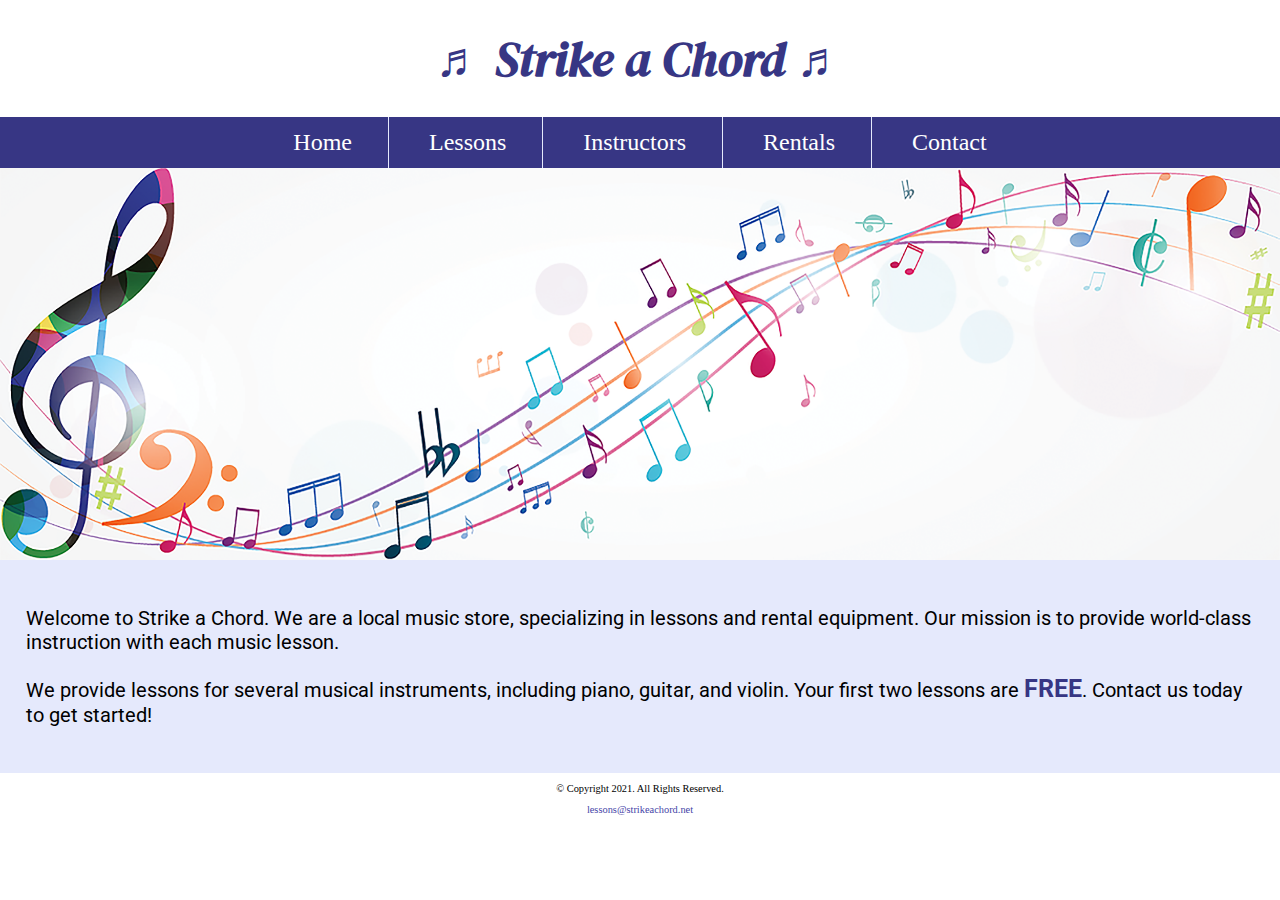
==== index.html @ 36bfc35b "Initial commit" ====
<!DOCTYPE html>
<!-- 
	Student Name: Maria Cruz
	File Name: index.html
	Today's Date: May 7, 2021
 -->
<html lang="en">
<head>
	<title>Strike a Chord: Home Page</title>
	<meta charset="utf-8">
    <link rel="stylesheet" href="css/styles.css">
    <meta name="viewport" content="width=device-width, initial-scale=1.0">
    <link href="https://fonts.googleapis.com/css?family=DM+Serif+Display:400i|Roboto&display=swap" rel="stylesheet">
    <link rel="shortcut icon" href="images/favicon.ico">
	<link rel="icon" type="image/png" sizes="32x32" href="images/favicon-32.png">
    <link rel="apple-touch-icon" sizes="180x180" href="images/apple-touch-icon.png">
	<link rel="icon" sizes="192x192" href="images/android-chrome-192.png">
</head>
<body>

	<header>
		<h1> <span class="tab-desk">&#9836;</span> Strike a Chord <span class="tab-desk">&#9836;</span> </h1>
	</header>
	
	<nav>
		<ul>
            <li><a href="index.html">Home</a></li>  
            <li><a href="lessons.html">Lessons</a></li>   
            <li><a href="instructors.html">Instructors</a></li>    
            <li><a href="rentals.html">Rentals</a></li>    
            <li><a href="contact.html">Contact</a></li>
        </ul>
	</nav>
    
    <!-- Hero Image -->
    <div id="hero" class="tab-desk">
        <img src="images/music-notes.png" alt="colorful music notes">
    </div>
	
	<!-- Use the main area to add the main content to the webpage -->
	<main>
		
        <div id="intro">
            
            <p>Welcome to Strike a Chord. We are a local music store, specializing in lessons and rental equipment. Our mission is to provide world-class instruction with each music lesson.</p>

            <p>We provide lessons for several musical instruments, including piano, guitar, and violin. Your first two lessons are <span class="action">FREE</span>. Contact us today to get started!</p>
            
        </div>
		
	</main>
	
	<footer>
		<p>&copy; Copyright 2021. All Rights Reserved.</p>
		<p><a href="mailto:lessons@strikeachord.net">lessons@strikeachord.net</a></p>
	</footer>
	
</body>
</html>
---- css/styles.css ----
/*
Author: Maria Cruz
Date: Current Date
File Name: styles.css
*/

/* CSS Reset */
body, header, nav, main, footer, img, h1, ul, section, aside, figure, figcaption {
    margin: 0;
    padding: 0;
    border: 0;
}

/* Style rule for images */
img {
    max-width: 100%;
    display: block;
}

/* Style rule for box sizing applies to all elements */
* {
  box-sizing: border-box;
}

/* Style rules for mobile viewport */

/* Hide tab-desk class */
.tab-desk {
    display: none;
}

/* Style rules for header content */
header {
    text-align: center;
    font-size: 1.5em;
    color: #373684;
}

header h1 {
    font-family: 'DM Serif Display', serif;
    font-style: italic;
}

/* Style rules for navigation area */
nav {
    background-color: #373684;
}

nav ul {
    list-style-type: none;
    text-align: center;
}

nav li {
    display: block;
    font-size: 2em;
    border-top: 1px solid #e5e9fc;
}

nav li a {
    display: block;
    color: #fff;
    text-align: center;
    padding: 0.5em 1em;
    text-decoration: none;
}

/* Style rules for main content */
main {
    padding: 2%;
    background-color: #e5e9fc;
    overflow: auto;
    font-family: 'Roboto', sans-serif;
}

main p {
    font-size: 1.25em;
}

.action {
    font-size: 1.25em;
    color: #373684;
    font-weight: bold;
}

#piano, #guitar, #violin {
    margin: 0 2%;
}

#info {
    clear: left;
    background-color: #c0caf7;
    padding: 1% 2%;
}

#info ul {
    margin-left: 10%;
}

.round {
    border-radius: 8px; 
}

aside {
    text-align: center;
    font-size: 1.5em;
    font-weight: bold;
    color: #373684;
    text-shadow: 3px 3px 10px #8280cb;
}

figure {
    position: relative;
    max-width: 275px;
    margin: 2% auto;
    border: 8px solid #373684;
}

figcaption {
    position: absolute;
    bottom: 0;
    background: rgba(55, 54, 132, 0.7); 
    color: #fff;
    width: 100%;
    padding: 5% 0;
    text-align: center;
    font-family: Verdana, Arial, sans-serif;
    font-size: 1.5em;
    font-weight: bold;
}

#contact, #rental h2, #form h2 {
    text-align: center;
}

.tel-link {
    background-color: #373684;
    padding: 2%;
    margin: 0 auto;
    width: 80%;
    text-align: center;
    border-radius: 5px;
}

.tel-link a {
    color: #fff;
    text-decoration: none;
    font-size: 1.5em;
    display: block;
}

#contact .email-link {
    color: #4645a8;
    text-decoration: none;
    font-weight: bold;
}

.map {
    border: 5px solid #373684;
    width: 95%;
    height: 50%;
}

/* Style rules for table */
table {
    border: 1px solid #373684;
    border-collapse: collapse;
    margin: 0 auto;
    width: 100%;
}

caption {
    font-size: 1.5em;
    font-weight: bold;
    padding: 1%;
}

th, td {
    border: 1px solid #373684;
    padding: 2%;
}

th {
    background-color: #373684;
    color: #fff;
    font-size: 1.15em;
}

tr:nth-child(odd) {
    background-color: #b7b7e1;
}

/* Style rules for form elements */
fieldset, input  { 
    margin-bottom: 2%;
}

fieldset legend {
    font-weight: bold;
    font-size: 1.25em;
}

label {
    display: block;
    padding-top: 3%;
}

form #submit {
    margin: 0 auto;
    display: block;
    padding: 3%;
    background-color: #b7b7e1;
    font-size: 1em;
}

/* Style rules for footer content */
footer {
    text-align: center;
    font-size: 0.65em;
    clear: left;
}

footer a {
    color: #4645a8;
    text-decoration: none;
}

/* Media Query for Tablet Viewport */
@media screen and (min-width: 550px), print {
    
    /* Tablet Viewport: Show tab-desk class, hide mobile class */
    .tab-desk {
        display: block;
    }

    .mobile {
        display: none;
    }
    
    /* Tablet Viewport: Style rule for header content */
    span.tab-desk {
        display: inline;
    }
    
    /* Tablet Viewport: Style rules for nav area */
    nav li {
        border-top: none;
        display: inline-block;
        border-right: 1px solid #e5e9fc;
        font-size: 1.5em;
    }
    
    nav li:last-child {
        border-right: none;
    }
    
    nav li a {
        padding: 0.25em 0.5em;
    }
    
    .grid {
        display: grid;
        grid-template-columns: auto auto;
        grid-gap: 20px;
    }
    
    aside {
        grid-column: 1 / span 2;
    }
    
    /* Tablet Viewport: Style rule for map */
   .map {
        width: 500px;
        height: 450px;
    }
    
    /* Tablet Viewport: Style rule for form element */
    form {
        width: 70%;
        margin: 0 auto;
    }
    
}

/* Media Query for Desktop Viewport */
@media screen and (min-width: 769px), print {
    
    /* Desktop Viewport: Style rule for header */
    header {
        padding: 2%;
    }
    
    /* Desktop Viewport: Style rules for nav area */
    nav li a {
        padding: 0.5em 1.5em;
    }
    
    nav li a:hover {
        color: #373684;
        background-color: #e5e9fc;
    }
    
    /* Desktop Viewport: Style Rules for main content */  
    #info ul {
        margin-left: 5%;
    }
    
    main h3 {
        font-size: 1.5em;
    }
    
    #piano, #guitar, #violin {
        width: 29%;
        float: left;
        margin: 0 2%;
    }
    
    .grid {
        grid-template-columns: auto auto auto auto;
    }
    
    figcaption {
        font-size: 1em;
    }
    
    aside {
        grid-column: 1 / span 4;
    }
    
    /* Style rule for table */
    table {
        width: 70%;
    }
    
    /* Desktop Viewport: Style rules for form elements */
    .form-grid {
        display: grid;
        grid-template-columns: auto auto;
        grid-gap: 20px; 
    }
    
    .btn {
        grid-column: 1 / span 2;
    }
    
}

/* Media Query for Print */
@media print {
    
    body {
        background-color: #fff;
        color: #000;
    }
    
}
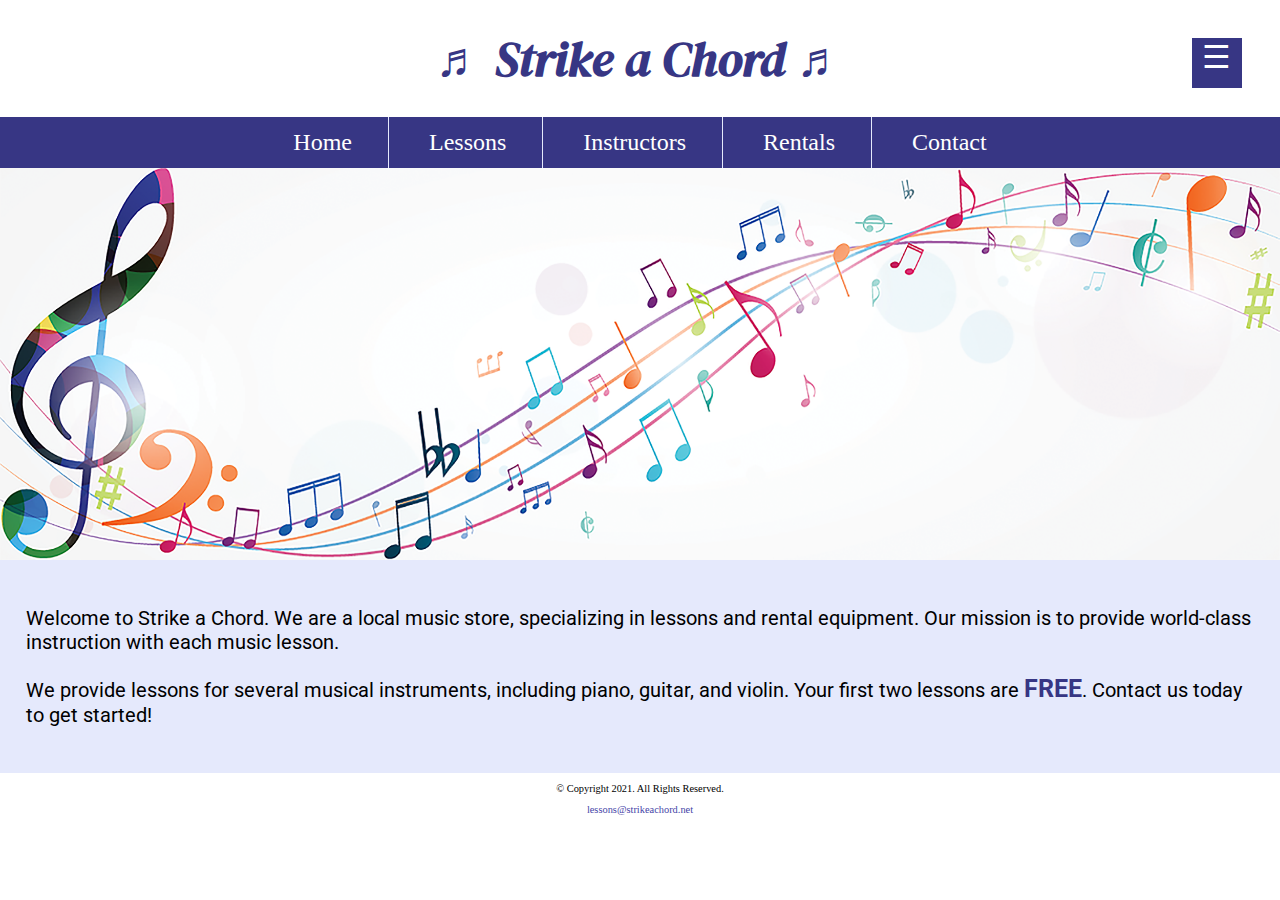
==== commit 64992698: "Update index.html" ====
--- a/index.html
+++ b/index.html
@@ -1,8 +1,8 @@
 <!DOCTYPE html>
 <!-- 
-	Student Name: Maria Cruz
+	Student Name: Sydney Cook
 	File Name: index.html
-	Today's Date: May 7, 2021
+	Today's Date: September 18, 2023
  -->
 <html lang="en">
 <head>
@@ -22,7 +22,21 @@
 		<h1> <span class="tab-desk">&#9836;</span> Strike a Chord <span class="tab-desk">&#9836;</span> </h1>
 	</header>
 	
-	<nav>
+<!-- Mobile Nav -->
+    <nav class="mobile-nav">
+        <div id="menu-links">
+            <a href="index.html">Home</a>
+            <a href="lessons.html">Lessons</a>
+            <a href="instructors.html">Instructors</a>
+            <a href="rentals.html">Rentals</a>
+            <a href="contact.html">Contact Us</a>
+        </div>
+        <a class="menu-icon" onclick="hamburger()">
+            <div>&#9776;</div>
+        </a>
+    </nav>
+    
+	<nav class="tab-desk">
 		<ul>
             <li><a href="index.html">Home</a></li>  
             <li><a href="lessons.html">Lessons</a></li>   
--- a/css/styles.css
+++ b/css/styles.css
@@ -1,6 +1,6 @@
 /*
-Author: Maria Cruz
-Date: Current Date
+Author: Sydney Cook
+Date: 9/18/23
 File Name: styles.css
 */
 
@@ -25,7 +25,7 @@
 /* Style rules for mobile viewport */
 
 /* Hide tab-desk class */
-.tab-desk {
+.tab-desk, #menu-links {
     display: none;
 }
 
@@ -46,23 +46,26 @@
     background-color: #373684;
 }
 
-nav ul {
-    list-style-type: none;
-    text-align: center;
-}
-
-nav li {
-    display: block;
+.mobile-nav a {
+    color: #fff;
+    text-align: center;
     font-size: 2em;
-    border-top: 1px solid #e5e9fc;
-}
-
-nav li a {
-    display: block;
-    color: #fff;
-    text-align: center;
-    padding: 0.5em 1em;
     text-decoration: none;
+    padding: 3%;
+    display: block;
+}
+
+.mobile-nav a.menu-icon {
+    display: block;
+    position: absolute;
+    right: 0;
+    top: 0;
+}
+
+.menu-icon div {
+    height: 50px;
+    width: 50px;
+    background-color: #373684;
 }
 
 /* Style rules for main content */
@@ -243,6 +246,11 @@
     }
     
     /* Tablet Viewport: Style rules for nav area */
+    nav ul {
+    list-style-type: none;
+    text-align: center;
+    }
+    
     nav li {
         border-top: none;
         display: inline-block;
@@ -255,6 +263,10 @@
     }
     
     nav li a {
+        display: block;
+        color: #fff;
+        text-align: center;
+        text-decoration: none;
         padding: 0.25em 0.5em;
     }
     
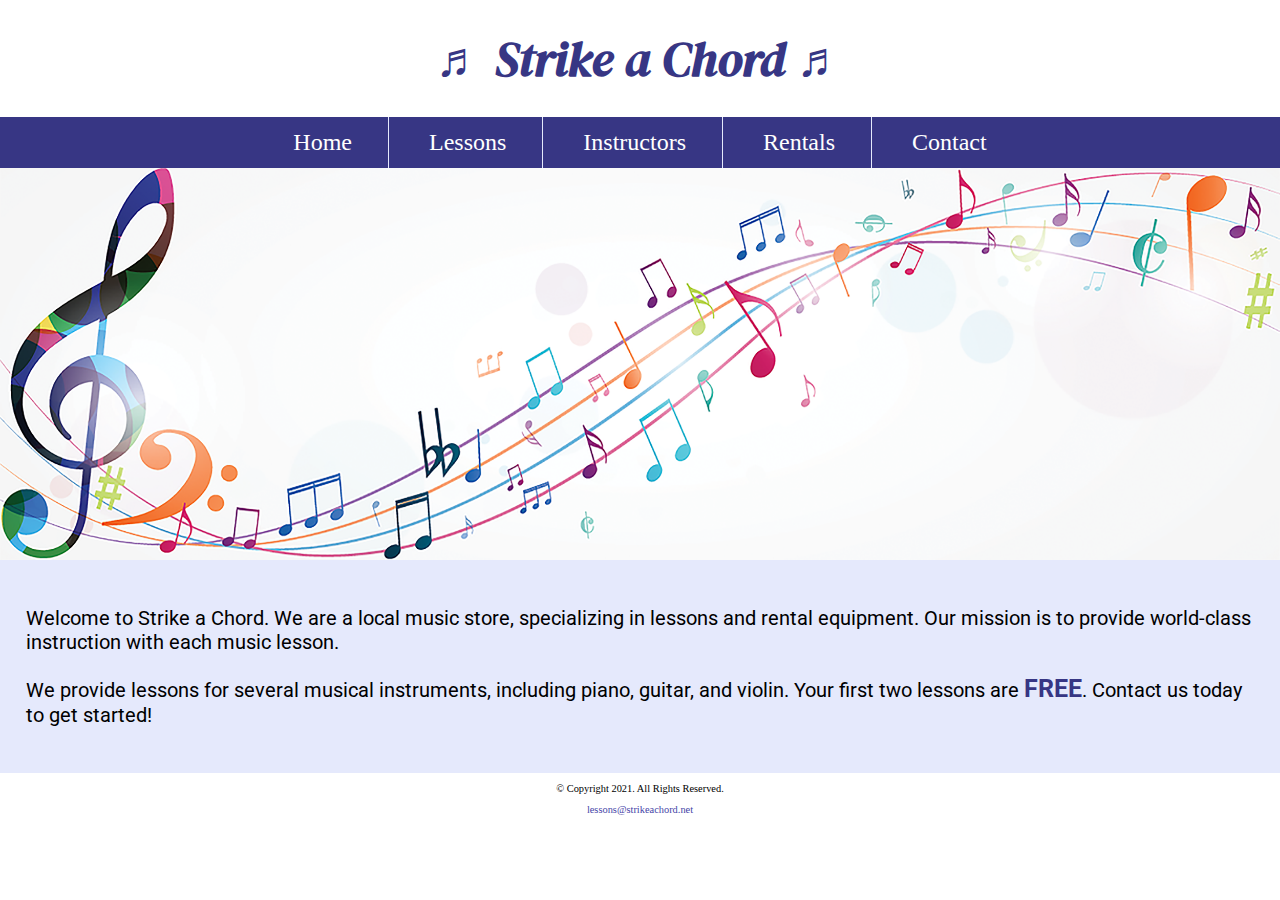
==== commit 93508cb1: "Update index.html" ====
--- a/index.html
+++ b/index.html
@@ -68,6 +68,8 @@
 		<p>&copy; Copyright 2021. All Rights Reserved.</p>
 		<p><a href="mailto:lessons@strikeachord.net">lessons@strikeachord.net</a></p>
 	</footer>
+    
+<script src="scripts/script.js"></script>
 	
 </body>
 </html>--- a/css/styles.css
+++ b/css/styles.css
@@ -39,6 +39,9 @@
 header h1 {
     font-family: 'DM Serif Display', serif;
     font-style: italic;
+    font-size: 1.5em;
+    padding: 4%;
+    margin-right: 15%;
 }
 
 /* Style rules for navigation area */
@@ -236,11 +239,17 @@
         display: block;
     }
 
-    .mobile {
+    .mobile, .mobile-nav {
         display: none;
     }
     
-    /* Tablet Viewport: Style rule for header content */
+/* Tablet Viewport: Style rule for header content */
+    header h1 {
+        margin: 0;
+        padding: 0;
+        font-size: 2em;
+    }
+    
     span.tab-desk {
         display: inline;
     }
@@ -310,6 +319,7 @@
     nav li a:hover {
         color: #373684;
         background-color: #e5e9fc;
+        transform: scale(1.2);
     }
     
     /* Desktop Viewport: Style Rules for main content */  
